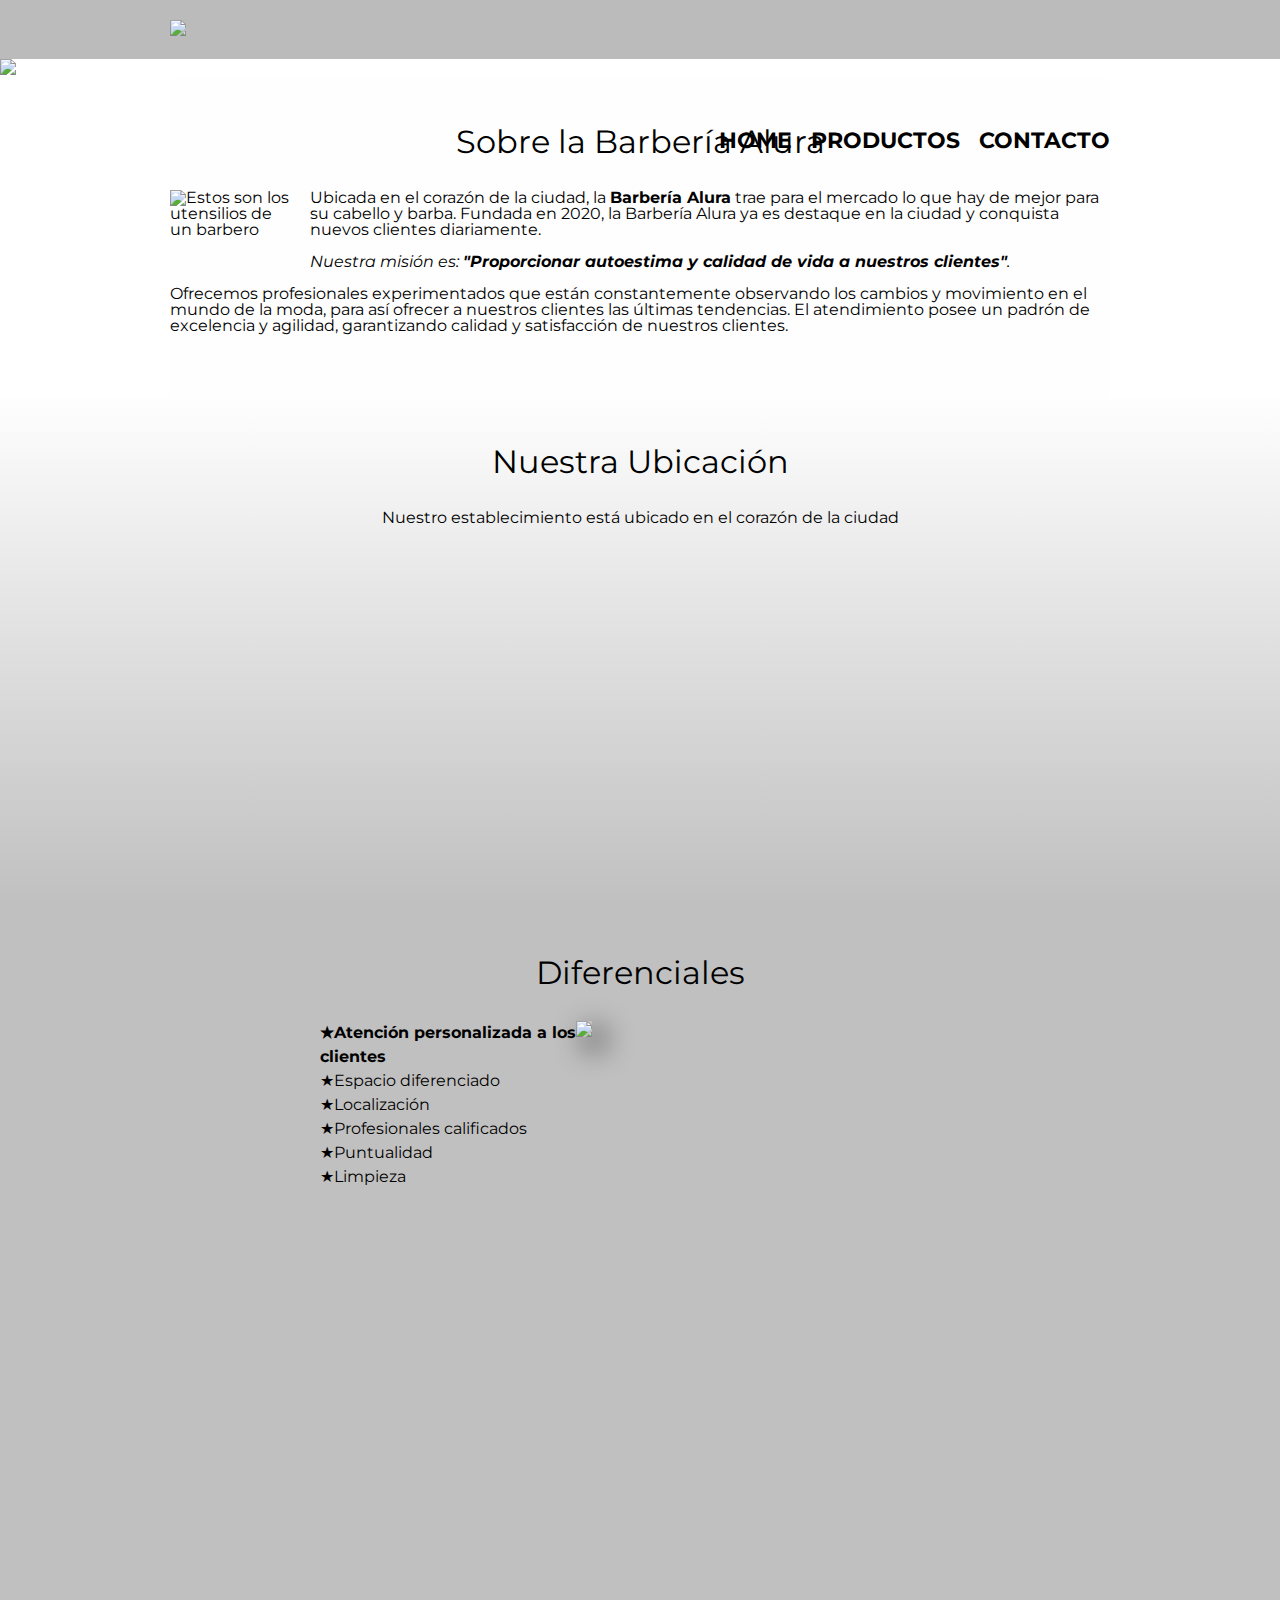
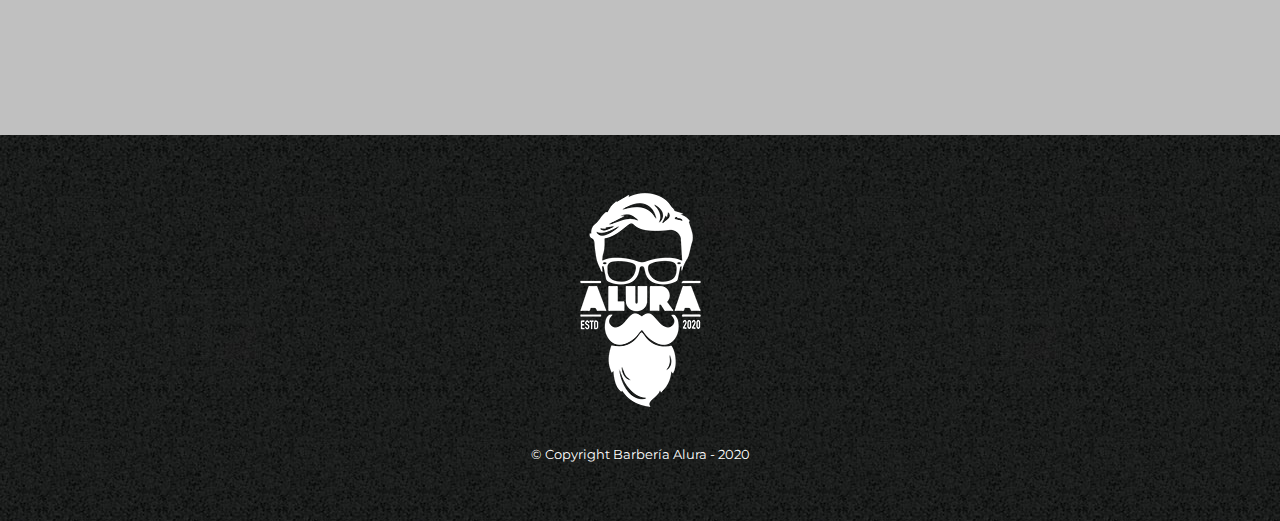
==== index.html @ 1518427e "Archivos" ====
<!DOCTYPE html>
<html lang="en">
   <head>
        <meta charset="UTF-8">
        <meta http-equiv="X-UA-Compatible" content="IE=edge">
        <meta name="viewport" content="width=device-width, initial-scale=1.0">
        <title>Barbería Alura</title>
        <link rel="stylesheet" href="reset.css">
        <link rel="stylesheet" href="style.css">
        <link rel="preconnect" href="https://fonts.googleapis.com">
        <link rel="preconnect" href="https://fonts.gstatic.com" crossorigin>
        <link href="https://fonts.googleapis.com/css2?family=Montserrat:wght@300&display=swap" rel="stylesheet">
   </head>
   <body>
      <header>
         <div class="caja">
           <h1><img src="../peluqueria/imagenes/logo.png"></h1>
           <nav>
                <ul>
                    <li><a href="index.html">Home</a></li>
                    <li><a href="productos.html">Productos</a></li>
                    <li><a href="contacto.html">Contacto</a></li>
                </ul>
           </nav>
         </div>
     </header>  

      <img class="banner" src="../peluqueria/banner/banner.jpg">

    <main>    
       <section class="principal">
            <h2 class="titulo-principal">Sobre la Barbería Alura</h2>

            <img class="utensilios" src="../peluqueria/imagenes/utensilios[1].jpg" alt="Estos son los utensilios de un barbero">

            <p>Ubicada en el corazón de la ciudad, la <strong>Barbería Alura</strong> trae para el mercado lo que hay de mejor para su cabello y barba. Fundada en 2020, la Barbería Alura ya es destaque en la ciudad y conquista nuevos clientes diariamente.</p>

            <p id="mision"><em>Nuestra misión es: <strong>"Proporcionar autoestima y calidad de vida a nuestros clientes"</strong>.</em></p>

            <p>Ofrecemos profesionales experimentados que están constantemente observando los cambios y movimiento en el mundo de la moda, para así ofrecer a nuestros clientes las últimas tendencias. El atendimiento posee un padrón de excelencia y agilidad, garantizando calidad y satisfacción de nuestros clientes.</p> 
       </section>

       <section class="mapa">
           <h3 class="titulo-principal">Nuestra Ubicación</h3>
           <p>Nuestro establecimiento está ubicado en el corazón de la ciudad</p>

           <div class="mapa-contenido">
               <iframe src="https://www.google.com/maps/embed?pb=!1m18!1m12!1m3!1d3281.198794864059!2d-58.47464138519263!3d-34.67493186877572!2m3!1f0!2f0!3f0!3m2!1i1024!2i768!4f13.1!3m3!1m2!1s0x95bcc9504362cad5%3A0x7d80b58e8da25dab!2sAv.%20Riestra%2C%20Buenos%20Aires!5e0!3m2!1ses-419!2sar!4v1664316662518!5m2!1ses-419!2sar" width="100%" height="300" style="border:0;" allowfullscreen="" loading="lazy" referrerpolicy="no-referrer-when-downgrade"></iframe>
           </div>

       </section>

       <section class="diferenciales">
            <h3 class="titulo-principal">Diferenciales</h3>

           <div class="contenido-diferenciales">
               <ul class="lista-diferenciales">
                  <li class="items">Atención personalizada a los clientes</li>
                  <li class="items">Espacio diferenciado</li>
                  <li class="items">Localización</li>
                  <li class="items">Profesionales calificados</li>
                  <li class="items">Puntualidad</li>
                  <li class="items">Limpieza</li>
               </ul><img src="../peluqueria/banner/diferenciales.jpg" class="imagen-diferenciales">
           </div>

           <div class="video">
               <iframe width="100%" height="315" src="https://www.youtube.com/embed/uB9OJoMhOh8" title="YouTube video player" frameborder="0" allow="accelerometer; autoplay; clipboard-write; encrypted-media; gyroscope; picture-in-picture" allowfullscreen></iframe>
           </div>
       </section>
    </main>
    <footer>
       <img src="imagenes/logo-blanco.png">
       <p class="copyright">&copy Copyright Barbería Alura - 2020</p>
    </footer>
   </body>
</html>
---- style.css ----
body{
    font-family: 'Montserrat', sans-serif;
}

header {
    background: #BBBBBB;
    padding: 20px 0;
}
.caja{
    width: 940px;
    position: relative;
    margin: 0 auto;
}

nav{
    position: absolute;
    top: 110px;
    right: 0;
}

nav li {
    display: inline;
    margin: 0 0 0 15px;
}


nav a {
    text-transform: uppercase;
    color: #000000;
    font-weight: bold;
    font-size: 22px;
    text-decoration: none;
}

nav a:hover{
    color: #C78C19;
    text-decoration: underline;
}

.productos {
    width: 940px;
    margin: 0 auto;
    padding: 50px;
}

.productos li {
    display: inline-block;
    text-align: center;
    width: 30%;
    vertical-align: top;
    margin: 0 1.5%;
    padding: 30px 20px;
    box-sizing: border-box;
    border: 2px solid #000000;
    border-radius: 10px;
}

.productos li:hover{
    border-color: #C78C19;
}

.productos li:active {
    border-color: #088C19;    
}

.productos li:hover h2 {
    font-size: 33px;
}

.productos h2 {
    font-size: 30px;
    font-weight: bold;
}

.producto-descripcion {
    font-size: 18px;
}

.producto-precio {
    font-size: 20px;
    font-weight: bold;
    margin-top: 10px;
}

footer {
    text-align: center;
    background: url(imagenes/bg.jpg);
    padding: 40px;
}

.copyright {
    color: #FFFFFF;
    font-size: 13px;
    margin: 20px;
}


form{
    margin: 40px 50px;
}

form label, form legend{
    display: block;
    font-size: 15px;
    margin: 0 0 15px;
}

.input-padron{
    display: block;
    margin: 0 0 20px;
    padding: 10px 20px;
    width: 40%;
}

.checkbox{
    margin: 20px 0;
}

.enviar{
    width: 40%;
    padding: 15px 0;
    font-size: 18px;
    font-weight: bold;
    color: white;
    background: orange;
    border: none;
    border-radius: 5px;
    transition: 1s all;
    cursor: pointer;
}

.enviar:hover{
    background: darkorange;
    transform: scale(1.2);
}

table{
    margin: 40px 50px;
}

thead{
    background: #555555;
    color: white;
    font-weight: bold;
}

td, th{
    border: 1px solid #000000;
    padding: 8px 15px;
}

/*CSS para la home*/

.banner{
    width: 100%;
}

.principal{
    padding: 3em 0;
    background: #fefefe;
    width: 940px;
    margin: 0 auto;
}

.titulo-principal{
    text-align: center;
    font-size: 2em;
    margin: 0 0 1em;
    clear: left;
}

.principal p{
    margin: 0 0 1em;
}

.principal strong{
    font-weight: bold;
}

.principal em{
    font-style: italic;
}

.utensilios{
    width: 120px;
    float: left;
    margin: 0 20px 20px 0;
}

.mapa{
    padding: 3em 0;
    background: linear-gradient(#fefefefe,#88888888);
}

.mapa p{
 margin: 0 0 2em;
 text-align: center;
}

.mapa-contenido{
    width: 940px;
    margin: 0 auto;
}

.diferenciales{
    padding: 3em 0;
    background: #88888888;
}

.contenido-diferenciales{
    width: 640px;
    margin: 0 auto;
}

.lista-diferenciales{
    width: 40%;
    display: inline-block;
    vertical-align: top;
}

.items{
    line-height: 1.5;
}

.items:before{
    content: "★";
}

.items:first-child{
    font-weight: bold;
}

.imagen-diferenciales{
    width: 60%;
    transition: 400ms;
    box-shadow: 10px 10px 30px  #000000;
}

.imagen-diferenciales:hover{
    opacity: 0.3;
}

.video{
    width: 560px;
    margin: 90px auto;
}

@media screen and (max-width:480px){
    h1{
        text-align: center;
    }
    nav{
        position: static;
    }
    .caja, .principal, .mapa-contenido, .contenido-diferenciales, .video, .productos{
        width: auto;
    }
    .lista-diferenciales, .imagen-diferenciales{
        width: 100%;
    } 
}
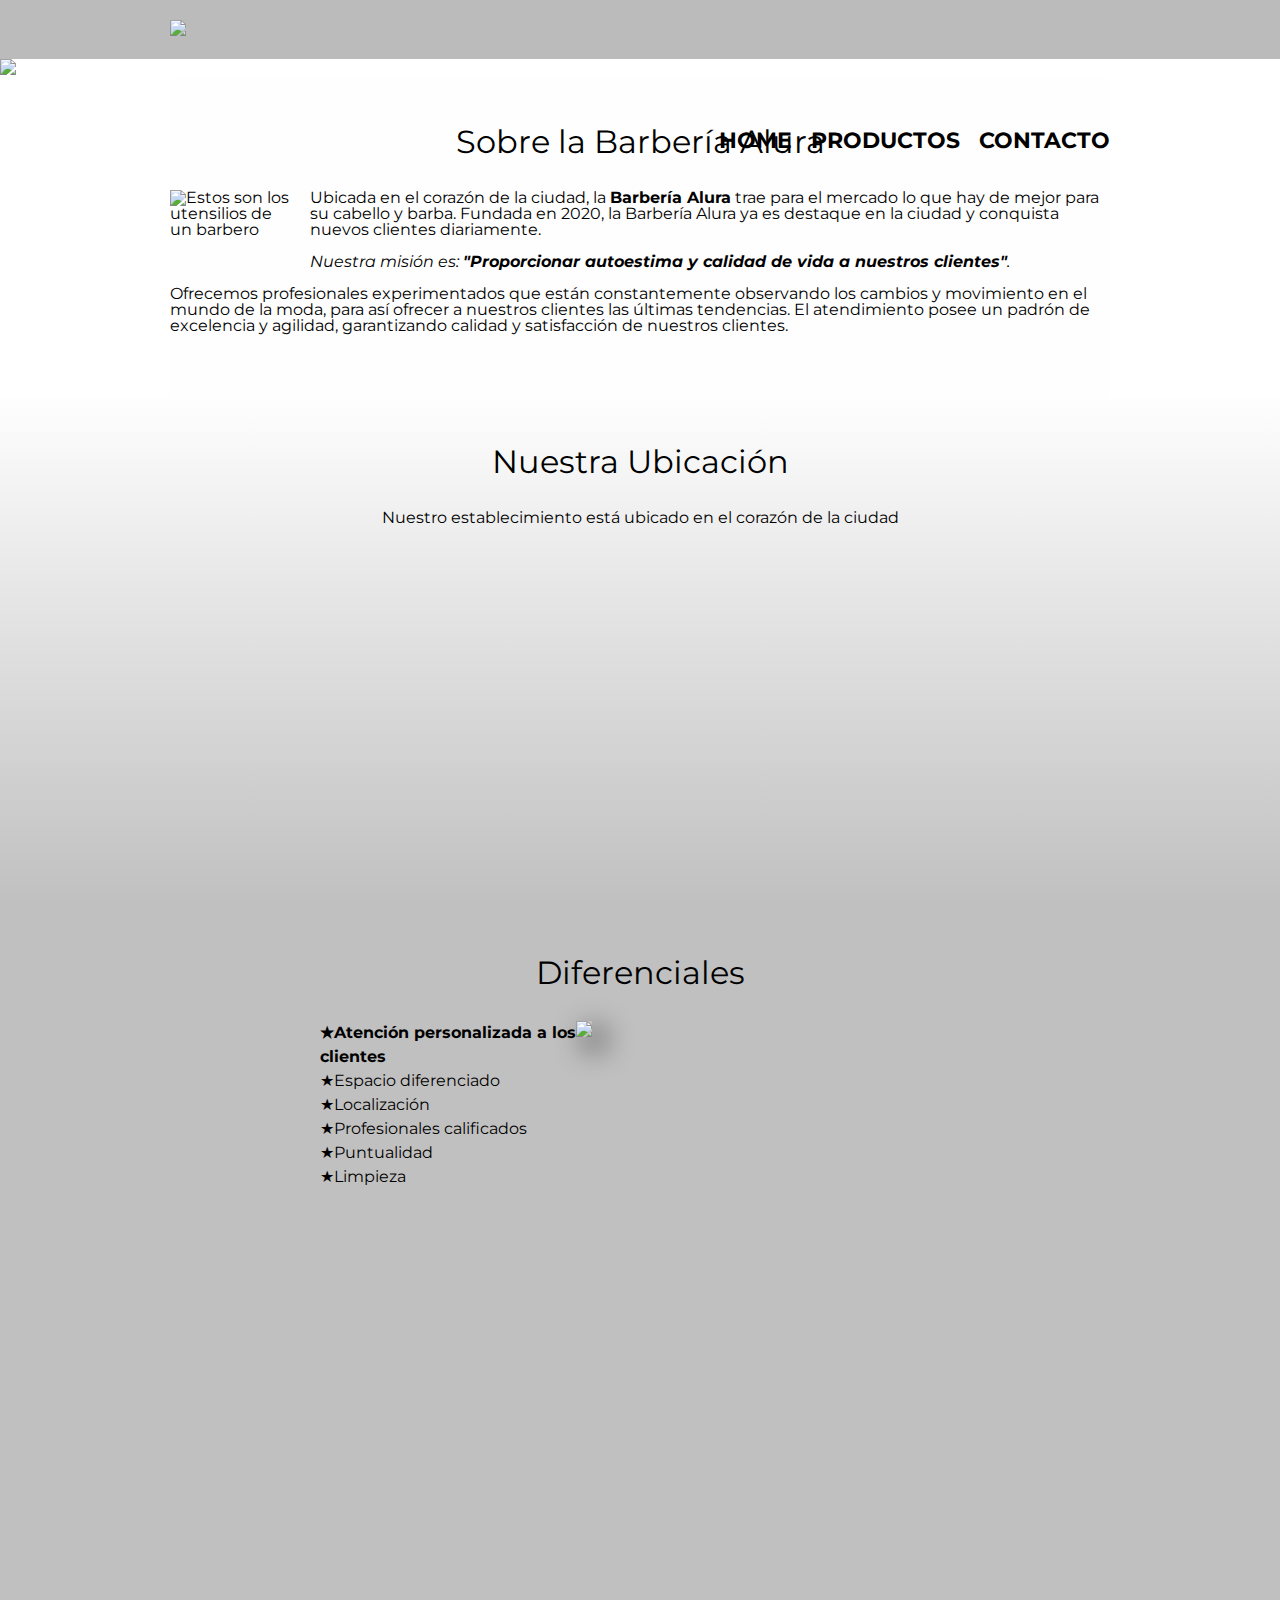
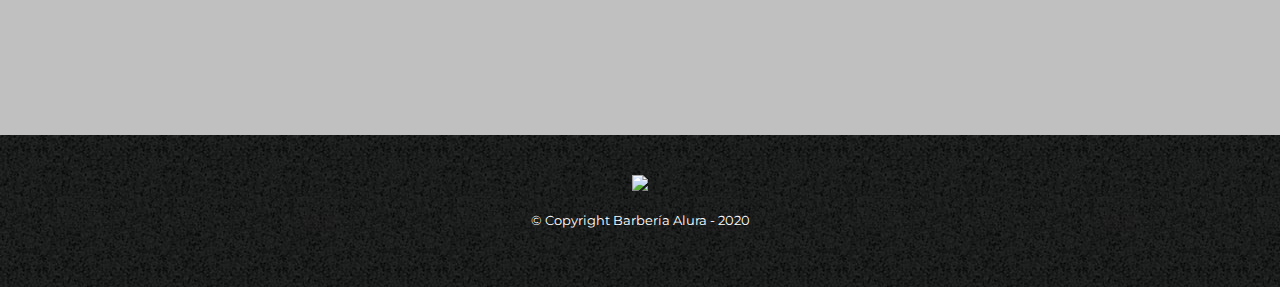
==== commit 5d5b670e: "cambio de imagen" ====
--- a/index.html
+++ b/index.html
@@ -14,7 +14,7 @@
    <body>
       <header>
          <div class="caja">
-           <h1><img src="../peluqueria/imagenes/logo.png"></h1>
+           <h1><img src="../peluqueria/../barberiaalura/imagenes/logo.png"></h1>
            <nav>
                 <ul>
                     <li><a href="index.html">Home</a></li>
@@ -25,13 +25,13 @@
          </div>
      </header>  
 
-      <img class="banner" src="../peluqueria/banner/banner.jpg">
+      <img class="banner" src="../barberiaalura/banner/banner.jpg">
 
     <main>    
        <section class="principal">
             <h2 class="titulo-principal">Sobre la Barbería Alura</h2>
 
-            <img class="utensilios" src="../peluqueria/imagenes/utensilios[1].jpg" alt="Estos son los utensilios de un barbero">
+            <img class="utensilios" src="../barberiaalura/imagenes/utensilios[1].jpg" alt="Estos son los utensilios de un barbero">
 
             <p>Ubicada en el corazón de la ciudad, la <strong>Barbería Alura</strong> trae para el mercado lo que hay de mejor para su cabello y barba. Fundada en 2020, la Barbería Alura ya es destaque en la ciudad y conquista nuevos clientes diariamente.</p>
 
@@ -61,7 +61,7 @@
                   <li class="items">Profesionales calificados</li>
                   <li class="items">Puntualidad</li>
                   <li class="items">Limpieza</li>
-               </ul><img src="../peluqueria/banner/diferenciales.jpg" class="imagen-diferenciales">
+               </ul><img src="../barberiaalura/banner/diferenciales.jpg" class="imagen-diferenciales">
            </div>
 
            <div class="video">
@@ -70,7 +70,7 @@
        </section>
     </main>
     <footer>
-       <img src="imagenes/logo-blanco.png">
+       <img src="../barberiaalura/imagenes/logo-blanco.png">
        <p class="copyright">&copy Copyright Barbería Alura - 2020</p>
     </footer>
    </body>
--- a/style.css
+++ b/style.css
@@ -252,6 +252,9 @@
     nav{
         position: static;
     }
+    .productos li{
+        width: 100%;
+    }
     .caja, .principal, .mapa-contenido, .contenido-diferenciales, .video, .productos{
         width: auto;
     }
